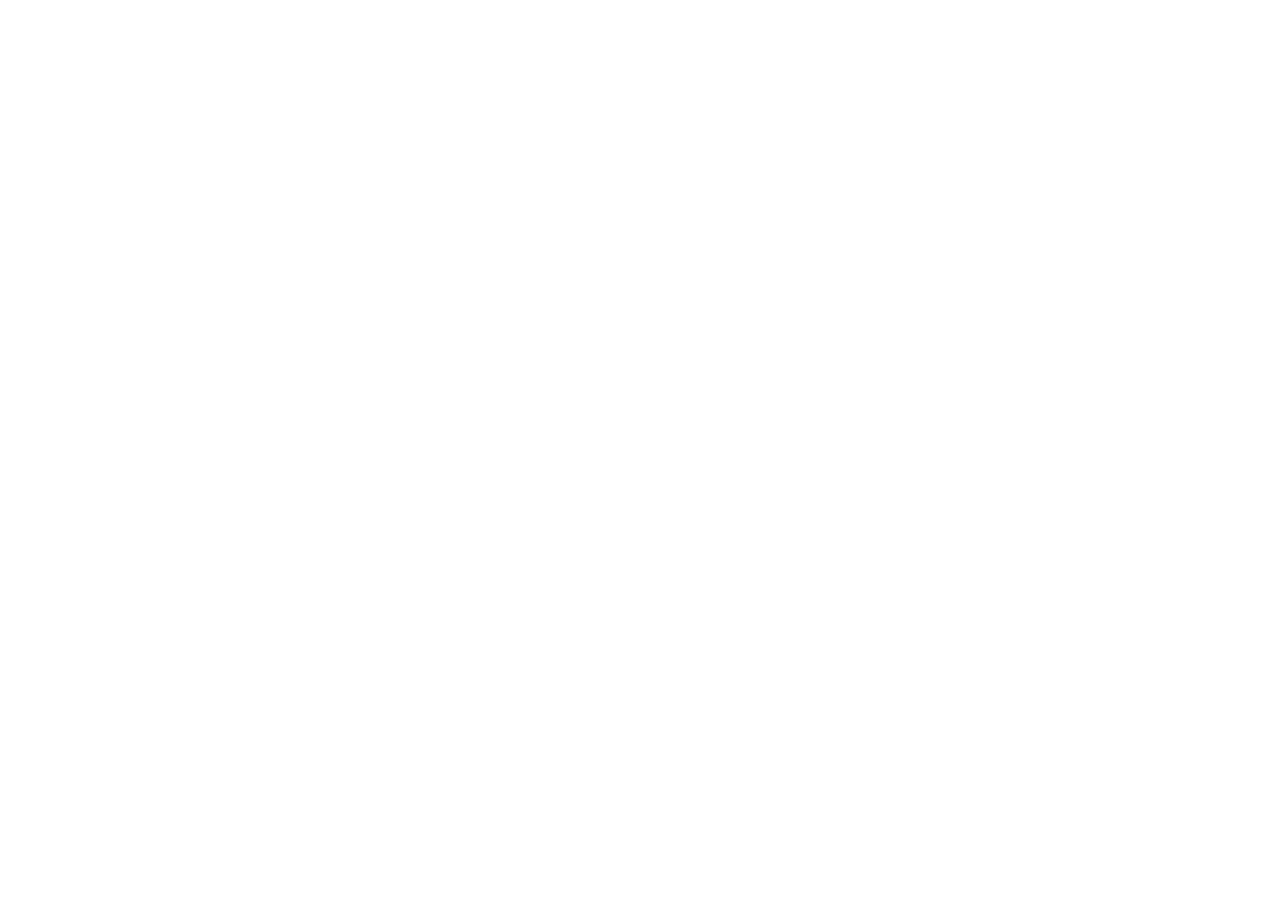
==== index.html @ 1489e568 "Normal Changes" ====
<!DOCTYPE html>
<html lang="en">
<head>
    <meta charset="UTF-8">
    <meta name="viewport" content="width=device-width, initial-scale=1.0">
</head>
<body>
    <div class="conteneur-page">
        <div class="conteneur-header">

        </div>
        <main>
            <div class="contenu">

            </div>
        </main>
    </div>
</body>
<body>
</html>
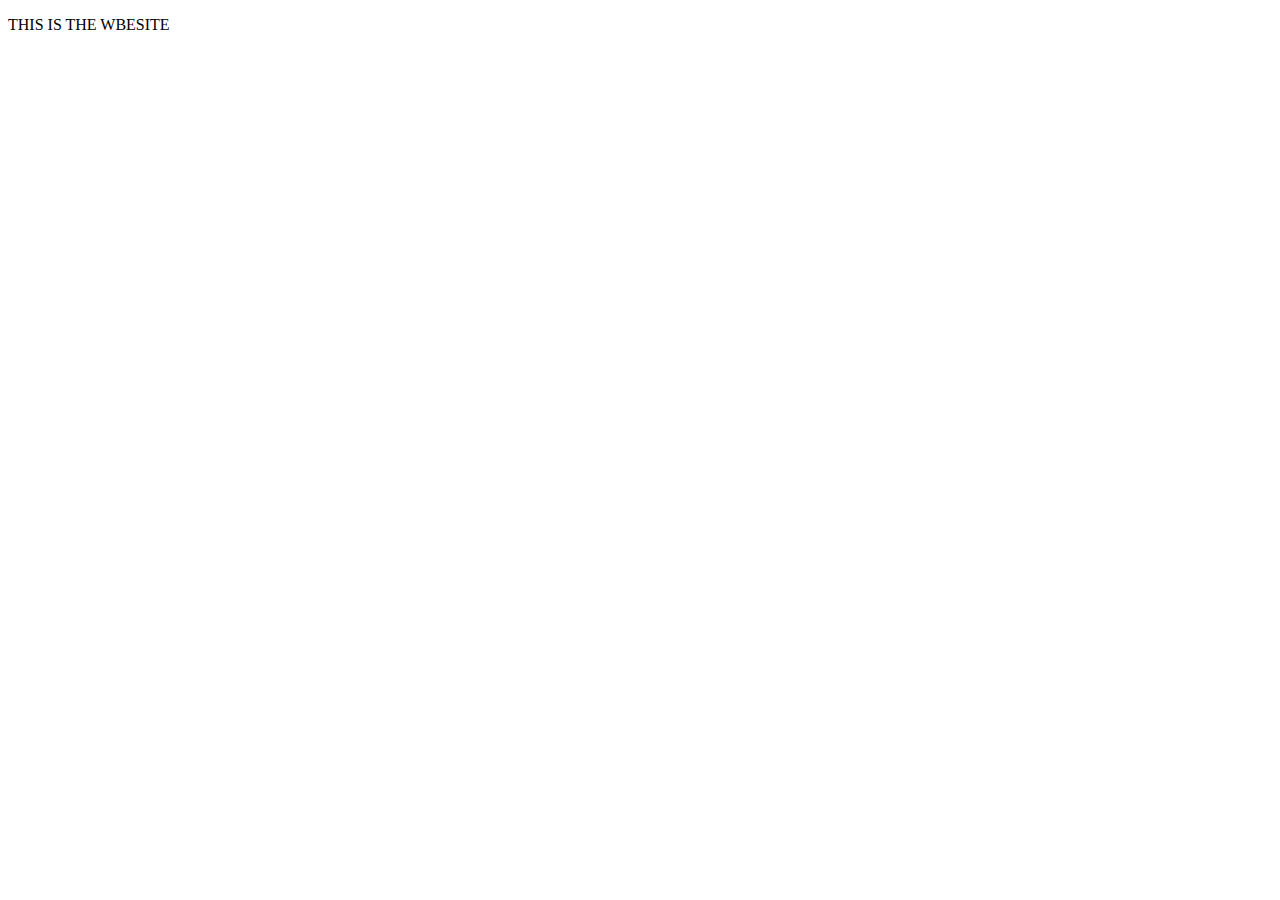
==== commit a13fc724: "update in index.html" ====
--- a/index.html
+++ b/index.html
@@ -7,6 +7,7 @@
 <body>
     <div class="conteneur-page">
         <div class="conteneur-header">
+            <p>THIS IS THE WBESITE</p>
 
         </div>
         <main>
